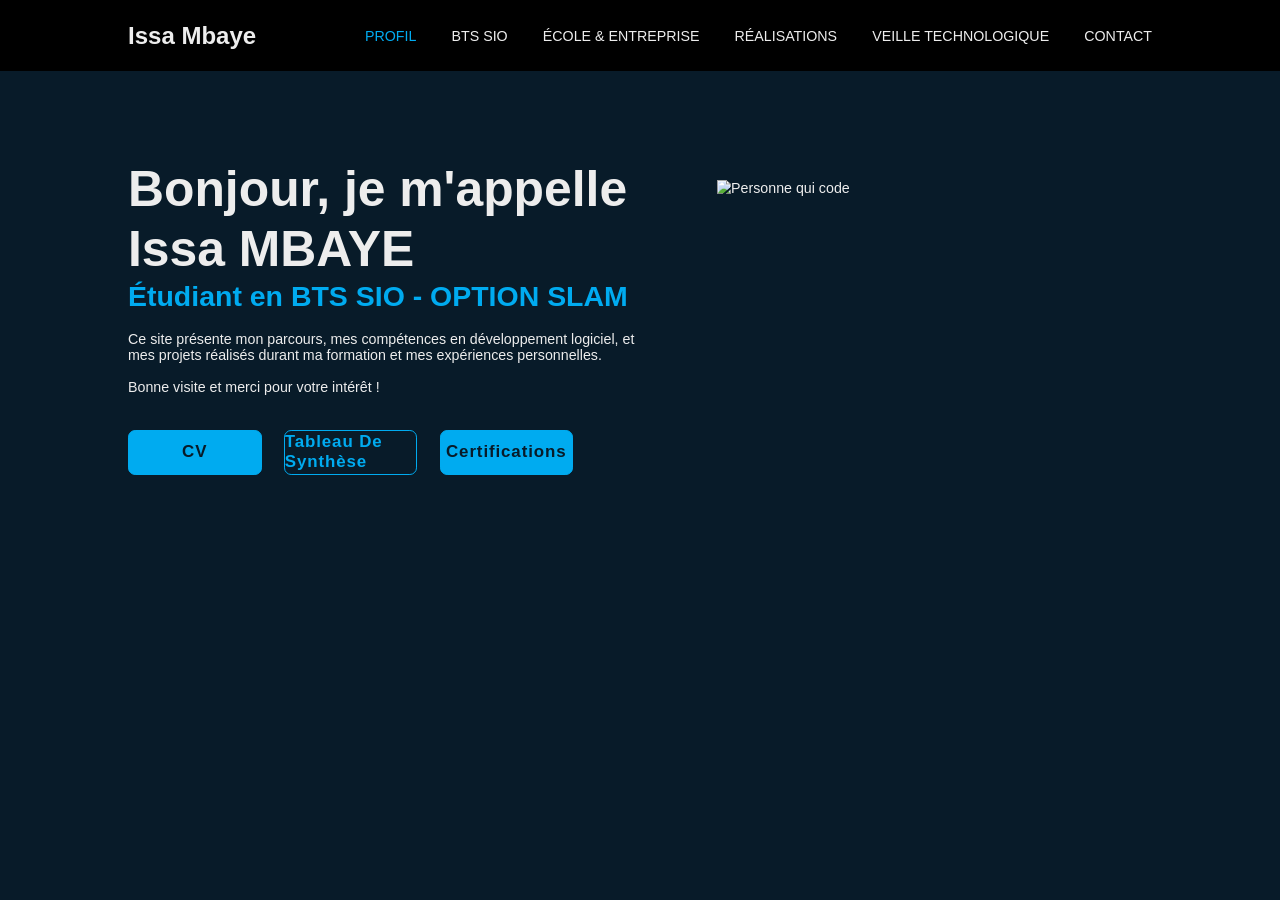
==== index.html @ ea55a981 "Add files via upload" ====
<!DOCTYPE html>
<html lang="fr">
<head>
    <meta charset="UTF-8">
    <meta name="viewport" content="width=device-width, initial-scale=1.0">
    <link rel="stylesheet" href="style.css">
    <title>Portfolio</title>
</head>
<body>
    
    <header class="header">
        <a href="#" class="logo">Issa Mbaye</a>

        <nav class="navbar">
            <span id="typing-text"></span>
            <a href="PROFIL.html" class="active">PROFIL</a>
            <a href="BTS SIO.html">BTS SIO</a>
            <a href="ECOLE_ENTREPRISE.html">ÉCOLE & ENTREPRISE</a>
            <a href="REALISATIONS.html">RÉALISATIONS</a>
            <a href="VEILLE TECHNOLOGIQUE.html">VEILLE TECHNOLOGIQUE</a>
            <a href="CONTACT.html">CONTACT</a>
        </nav>
    </header>

    <section class="PROFIL">
        <div class="PROFIL-content">
            <h1 class="text">Bonjour, je m'appelle Issa MBAYE</h1>
            <h3>Étudiant en BTS SIO - OPTION SLAM</h3>
            <p>Ce site présente mon parcours, mes compétences en développement logiciel, et mes projets réalisés durant ma formation et mes expériences personnelles.
                <br>
                <br>
                Bonne visite et merci pour votre intérêt !
            </p>

            <div class="btn-box">
                <a id="cvclick" href="cv.pdf" target="_blank">CV</a>
                <a href="#">Tableau De Synthèse</a>
                <a href="#">Certifications</a>
            </div>

            <img src="img/personnequicode.png" alt="Personne qui code" class="image-custom">
        </div>
    </section>

    <script src="script.js"></script>
</body>
</html>
---- style.css ----
/* CONTENEUR GLOBAL POUR CENTRER LE SITE */
.container {
    width: 100%;
    max-width: 1400px;
    margin: 0 auto;
    padding: 0 20px;
}

* {
    margin: 0;
    padding: 0;
    box-sizing: border-box;
    font-family: 'Poppins', sans-serif;
}

body {
    background: #081b29;
    color: #ededed;
}

.header {
    position: fixed;
    top: 0;
    left: 0;
    width: 100%;
    padding: 20px 10%;
    background: transparent;
    display: flex;
    justify-content: space-between;
    align-items: center;
    z-index: 100;
    background-color: black;
    height: 80px;
}

.logo {
    font-size: 27px;
    color: #ededed;
    text-decoration: none;
    font-weight: 600;
    transition: .3s;
}

@keyframes fadeIn {
    from { opacity: 0; }
    to { opacity: 1; }
}

.logo {
    opacity: 0;
    animation: fadeIn 1s ease-in-out forwards;
}

.navbar a {
    font-size: 16px;
    color: #ededed;
    margin-left: 35px;
    text-decoration: none;
}

.navbar a:hover,
.navbar a.active {
    color: #00abf0;
}

.PROFIL {
    height: 100vh;
    display: flex;
    align-items: center;
    padding: 0 10%;
}

.PROFIL-content {
    max-width: 600px;
}

.PROFIL-content h1 {
    font-size: 56px;
    font-weight: 700;
    line-height: 1.2;
}

.PROFIL-content h3 {
    font-size: 32px;
    color: #00abf0;
}

.PROFIL-content p {
    font-size: 16px;
    margin: 20px 0 40px;
}

.PROFIL-content .btn-box {
    display: flex;
    justify-content: space-between;
    width: 500px;
    height: 50px;
}

@keyframes fadeInUp {
    0% { opacity: 0; transform: translateY(30px); }
    100% { opacity: 1; transform: translateY(0); }
}

.PROFIL-content h1,
.PROFIL-content h3,
.PROFIL-content p,
.PROFIL-content .btn-box {
    opacity: 0;
    animation: fadeInUp 1.5s ease-out forwards;
}

.PROFIL-content h1 { animation-delay: 1s; }
.PROFIL-content h3 { animation-delay: 1.2s; }
.PROFIL-content p { animation-delay: 1.4s; }
.PROFIL-content .btn-box { animation-delay: 1.6s; }

/* BTN */
.btn-box a {
    position: relative;
    display: inline-flex;
    justify-content: center;
    align-items: center;
    width: 150px;
    height: 100%;
    background: #00abf0;
    border: 2px solid #00abf0;
    border-radius: 8px;
    font-size: 19px;
    color: #081b29;
    font-weight: 600;
    letter-spacing: 1px;
    text-decoration: none;
    z-index: 1;
    overflow: hidden;
    transition: .5s;
}

.btn-box a:hover { color: #00abf0; }

.btn-box a:nth-child(2) {
    background: transparent;
    color: #00abf0;
}

.btn-box a:nth-child(2):hover { color: #081b29; }

.btn-box a:nth-child(2)::before { background: #00abf0; }

.btn-box a::before {
    content: '';
    position: absolute;
    top: 0;
    left: 0;
    width: 0;
    height: 100%;
    background: #081b29;
    z-index: -1;
    transition: .5s;
}

.btn-box a:hover::before { width: 100%; }

/* IMAGE PROFIL */
.image-custom {
    position: absolute;
    top: 20%;
    left: 56%;
    transform: translate(-50%, -50%);
    width: 500px;
}

.image-custom:hover {
    opacity: .10;
}

.image-custom {
    opacity: 0;
    transform: translateX(150px);
    animation: arriveDroite 1.2s ease-out forwards;
}

@keyframes arriveDroite {
    0% { transform: translateX(100px); opacity: 0; }
    100% { transform: translateX(0); opacity: 1; }
}

/* BTS */
.title-bts {
    margin-top: 150px;
    padding-left: 50px;
    color: #00abf0;
}

.description {
    margin-top: 35px;
    padding-left: 50px;
    text-align: left;
    line-height: 1.8;
    max-width: 1450px;
}

.bts-specialité {
    margin-top: 80px;
    padding-left: 50px;
    color: #00abf0;
}

.option-slam {
    margin-top: 80px;
    padding-left: 280px;
}

.slam {
    margin-top: 30px;
    width: 600px;
    padding-left: 200px;
    line-height: 1.8;
}

.option-sisr {
    margin-top: -940px;
    padding-left: 1080px;
}

.sisr {
    margin-left: 850px;
    margin-top: 40px;
    width: 400px;
    line-height: 1.8;
}

.metier-slam {
    margin-top: 100px;
    padding-left: 100px;
}

.slam-list {
    margin-top: 50px;
    padding-left: 150px;
    margin-bottom: 150px;
    line-height: 1.8;
}

.metier-sisr {
    margin-top: 106px;
    padding-left: 895px;
}

.sisr-list {
    margin-top: 50px;
    padding-left: 960px;
    line-height: 1.8;
}

/* ============================================================
   ÉCOLE & ENTREPRISE — STYLES AMÉLIORÉS
   ============================================================ */

/* ── Typographie ── */
@import url('https://fonts.googleapis.com/css2?family=Syne:wght@400;600;700;800&family=DM+Sans:ital,opsz,wght@0,9..40,300;0,9..40,400;0,9..40,500;1,9..40,300&display=swap');

/* ── Section commune ── */
.section {
    padding: 0 60px;
}

/* ── Bannière ENTREPRISE ── */
.entreprise-banner {
    margin-top: 110px;
    padding: 0 60px;
    display: flex;
    align-items: center;
    gap: 18px;
}

/* ── Bannière ÉCOLE ── */
.ecole-banner {
    padding: 0 60px;
    display: flex;
    align-items: center;
    gap: 18px;
}

/* Badge partagé */
.badge {
    font-family: 'Syne', sans-serif;
    font-size: 11px;
    letter-spacing: 4px;
    font-weight: 700;
    text-transform: uppercase;
    color: #00abf0;
    border: 1px solid rgba(0,171,240,0.4);
    padding: 6px 16px;
    border-radius: 20px;
    background: rgba(0,171,240,0.06);
    white-space: nowrap;
}

/* Ligne de bannière partagée */
.banner-line {
    flex: 1;
    height: 1px;
    background: linear-gradient(to right, rgba(0,171,240,0.4), transparent);
}

/* ── Titre ENTREPRISE ── */
.title-entreprise {
    margin-top: 28px;
    padding-left: 60px;
    font-family: 'Syne', sans-serif;
    font-size: 48px;
    font-weight: 800;
    letter-spacing: 2px;
    color: #ffffff;
}

/* ── Description ENTREPRISE ── */
.entreprise-description {
    margin-top: 32px;
    padding: 0 60px;
    font-family: 'DM Sans', sans-serif;
    font-size: 15.5px;
    font-weight: 300;
    line-height: 1.9;
    color: rgba(237,237,237,0.82);
    max-width: 820px;
}

/* ── Grille de missions ── */
.missions-grid {
    display: grid;
    grid-template-columns: repeat(3, 1fr);
    gap: 20px;
    margin-top: 40px;
    padding: 0 60px;
    list-style: none;
}

.mission-card {
    background: linear-gradient(145deg, rgba(0,171,240,0.05) 0%, rgba(8,27,41,0.8) 100%);
    border: 1px solid rgba(0,171,240,0.15);
    border-radius: 16px;
    padding: 24px 22px;
    transition: transform 0.3s ease, border-color 0.3s ease, box-shadow 0.3s ease;
    position: relative;
    overflow: hidden;
}

.mission-card::before {
    content: '';
    position: absolute;
    top: 0; left: 0;
    width: 3px; height: 100%;
    background: linear-gradient(to bottom, #00abf0, transparent);
    border-radius: 16px 0 0 16px;
    opacity: 0;
    transition: opacity 0.3s;
}

.mission-card:hover {
    transform: translateY(-4px);
    border-color: rgba(0,171,240,0.4);
    box-shadow: 0 12px 32px rgba(0,171,240,0.1);
}

.mission-card:hover::before {
    opacity: 1;
}

.mission-icon {
    font-size: 22px;
    margin-bottom: 12px;
    display: block;
}

.mission-title {
    font-family: 'Syne', sans-serif;
    font-size: 13px;
    font-weight: 700;
    color: #00abf0;
    letter-spacing: 1px;
    text-transform: uppercase;
    margin-bottom: 8px;
}

.mission-desc {
    font-family: 'DM Sans', sans-serif;
    font-size: 14px;
    font-weight: 300;
    color: rgba(237,237,237,0.75);
    line-height: 1.7;
}

/* ── Séparateur ── */
.section-divider {
    display: flex;
    align-items: center;
    gap: 20px;
    padding: 80px 60px 60px 60px;
}

.divider-line {
    flex: 1;
    height: 1px;
    background: linear-gradient(to right, transparent, rgba(0,171,240,0.3), transparent);
}

.divider-line--reverse {
    background: linear-gradient(to left, transparent, rgba(0,171,240,0.3), transparent);
}

.divider-dot {
    width: 6px; height: 6px;
    background: #00abf0;
    border-radius: 50%;
    box-shadow: 0 0 8px #00abf0;
    flex-shrink: 0;
}

/* ── Titre ÉCOLE ── */
.ecole-title {
    margin-top: 28px;
    padding-left: 60px;
    font-family: 'Syne', sans-serif;
    font-size: 48px;
    font-weight: 800;
    letter-spacing: 2px;
    color: #ffffff;
}

/* ── Grille écoles ── */
.schools-grid {
    display: grid;
    grid-template-columns: 1fr 1fr;
    gap: 28px;
    margin-top: 50px;
    padding: 0 60px;
}

.school-card {
    background: linear-gradient(160deg, rgba(13,37,56,0.9) 0%, rgba(8,27,41,0.95) 100%);
    border: 1px solid rgba(0,171,240,0.15);
    border-radius: 20px;
    padding: 36px 32px;
    transition: transform 0.3s ease, border-color 0.3s ease, box-shadow 0.3s ease;
    position: relative;
    overflow: hidden;
}

.school-card::after {
    content: '';
    position: absolute;
    bottom: -60px; right: -60px;
    width: 180px; height: 180px;
    border-radius: 50%;
    background: radial-gradient(circle, rgba(0,171,240,0.08) 0%, transparent 70%);
    pointer-events: none;
}

.school-card:hover {
    transform: translateY(-6px);
    border-color: rgba(0,171,240,0.35);
    box-shadow: 0 20px 50px rgba(0,0,0,0.4), 0 0 0 1px rgba(0,171,240,0.1);
}

.school-card-header {
    display: flex;
    align-items: center;
    justify-content: space-between;
    margin-bottom: 24px;
    padding-bottom: 20px;
    border-bottom: 1px solid rgba(0,171,240,0.1);
}

.school-name {
    font-family: 'Syne', sans-serif;
    font-size: 22px;
    font-weight: 800;
    color: #ffffff;
}

.school-logo-container {
    display: flex;
    align-items: center;
    justify-content: center;
    width: 80px; height: 50px;
    background: rgba(255,255,255,0.05);
    border-radius: 10px;
    border: 1px solid rgba(255,255,255,0.1);
    overflow: hidden;
}

.school-logo-container img {
    max-width: 64px;
    max-height: 40px;
    object-fit: contain;
    filter: brightness(1.1);
}

.school-tags {
    display: flex;
    flex-wrap: wrap;
    gap: 8px;
    margin-top: 20px;
    margin-bottom: 20px;
}

.school-tag {
    font-family: 'DM Sans', sans-serif;
    font-size: 11px;
    font-weight: 500;
    color: rgba(0,171,240,0.9);
    background: rgba(0,171,240,0.08);
    border: 1px solid rgba(0,171,240,0.2);
    padding: 4px 12px;
    border-radius: 20px;
    letter-spacing: 0.3px;
}

.school-text {
    font-family: 'DM Sans', sans-serif;
    font-size: 14.5px;
    font-weight: 300;
    line-height: 1.85;
    color: rgba(237,237,237,0.75);
}

.school-card-footer {
    margin-top: 28px;
}

.school-link {
    display: inline-flex;
    align-items: center;
    gap: 8px;
    font-family: 'Syne', sans-serif;
    font-size: 13px;
    font-weight: 600;
    color: #00abf0;
    text-decoration: none;
    letter-spacing: 0.5px;
    border: 1px solid rgba(0,171,240,0.3);
    padding: 10px 20px;
    border-radius: 8px;
    background: rgba(0,171,240,0.06);
    transition: background 0.2s, transform 0.2s, border-color 0.2s;
}

.school-link:hover {
    background: rgba(0,171,240,0.15);
    transform: translateX(4px);
    border-color: rgba(0,171,240,0.6);
}

.school-link svg {
    width: 14px; height: 14px;
    transition: transform 0.2s;
}

.school-link:hover svg {
    transform: translateX(3px);
}

/* ── Padding bas ── */
.section:last-child {
    padding-bottom: 100px;
}

/* ── Animations d'entrée ── */
@keyframes fadeSlideUp {
    from { opacity: 0; transform: translateY(24px); }
    to   { opacity: 1; transform: translateY(0); }
}

.entreprise-banner,
.title-entreprise,
.entreprise-description,
.missions-grid,
.section-divider,
.ecole-banner,
.ecole-title,
.schools-grid {
    animation: fadeSlideUp 0.7s ease both;
}

.entreprise-banner      { animation-delay: 0.05s; }
.title-entreprise       { animation-delay: 0.1s; }
.entreprise-description { animation-delay: 0.15s; }
.missions-grid          { animation-delay: 0.2s; }
.section-divider        { animation-delay: 0.25s; }
.ecole-banner           { animation-delay: 0.3s; }
.ecole-title            { animation-delay: 0.35s; }
.schools-grid           { animation-delay: 0.4s; }

/* ============================================================
   FIN ÉCOLE & ENTREPRISE
   ============================================================ */

.realisation {
    margin-top: 140px;
    margin-left: 0px;
    color: #00abf0;
}

.techo-utilisé {
    margin-left: 340px;
    padding-top: 20px;
}

.realisation1 {
    padding-bottom: 60px;
}

/* FLIP CARDS */
.flip-card {
    background: transparent;
    width: 600px;
    height: 350px;
    perspective: 1000px;
    margin-top: 30px;
}

.flip-card-inner {
    position: relative;
    width: 100%;
    height: 100%;
    transform-style: preserve-3d;
    transition: transform 0.8s;
}

.flip-card:hover .flip-card-inner {
    transform: rotateY(180deg);
}

.flip-card-front,
.flip-card-back {
    position: absolute;
    width: 100%;
    height: 100%;
    backface-visibility: hidden;
    border-radius: 10px;
    overflow: hidden;
}

.flip-card-front img {
    width: 100%;
    height: 100%;
    object-fit: cover;
}

.flip-card-back {
    background: #00abf0;
    color: #081b29;
    transform: rotateY(180deg);
    display: flex;
    justify-content: center;
    align-items: center;
    padding: 20px;
    font-size: 18px;
    text-align: center;
}

.flip-card {
    width: 520px;
    height: 300px;
}

.flip-slam {
    margin-left: 100px;
}

.flip-sisr {
    margin-left: 890px;
}

.flip-chat {
    margin-left: 300px;
}

.flip-js {
    margin-left: 1050px;
    margin-top: -290px;
}

.flip-figma {
    margin-left: 300px;
    margin-top: 100px;
}

.flip-TP {
    margin-left: 1050px;
    margin-top: -290px;
}

.flip-ani {
    margin-left: 670px;
    padding-bottom: -990px;
}

.veille {
    margin-top: 140px;
    margin-left: 0px;
    color: #00abf0;
}

.title-veille {
    margin-top: 150px;
    padding-left: 50px;
    color: #00abf0;
}

.titl-veille {
    margin-top: 150px;
    padding-left: 50px;
}

.tit-veille {
    margin-top: 90px;
    padding-left: 50px;
    color: #00abf0;
}

.liste-voiture {
    margin-top: 30px;
    padding-left: 90px;
    text-align: left;
    line-height: 1.8;
    max-width: 1450px;
}

.voiture {
    margin-top: 50px;
    margin-left: 50px;
    width: 950px;
}

.envi {
    margin-top: 50px;
    margin-left: 50px;
    width: 600px;
}

.future-2 {
    margin-top: 50px;
    margin-left: 50px;
    width: 800px;
}


/* ======================= */
/*      SECTION CONTACT    */
/* ======================= */

.contact-section {
    width: 100%;
    padding: 80px 0;
    background: #081b29;
    color: white;
    text-align: center;
}

.contact-title {
    font-size: 45px;
    font-weight: 50px;
    color: #00abf0;
    margin-bottom: 10px;
}

.contact-subtitle {
    font-size: 18px;
    opacity: 0.85;
    margin-bottom: 50px;
}

.contact-container {
    display: flex;
    justify-content: center;
    gap: 50px;
    flex-wrap: wrap;
}

.card {
    background: white;
    color: black;
    padding: 25px 30px;
    border-radius: 12px;
    width: 420px;
    box-shadow: 0 4px 15px rgba(0,0,0,0.3);
    text-align: left;
}

.linkedin-box {
    margin-top: 25px;
}

.linkedin-link {
    display: flex;
    align-items: center;
    gap: 10px;
    text-decoration: none;
    font-weight: bold;
    color: #0a66c2;
}

.linkedin-link:hover {
    text-decoration: underline;
}

.linkedin-icon {
    width: 32px;
}

.contact-form label {
    font-weight: bold;
    display: block;
    margin-top: 10px;
}

.contact-form input,
.contact-form textarea {
    width: 100%;
    padding: 10px;
    margin-top: 5px;
    border: 1px solid #ccc;
    border-radius: 6px;
}

.btn-submit {
    width: 100%;
    padding: 12px;
    margin-top: 15px;
    border: none;
    border-radius: 6px;
    background: #00abf0;
    color: white;
    font-size: 17px;
    font-weight: 600;
    cursor: pointer;
    transition: 0.3s;
}

.btn-submit:hover {
    background: #0184bb;
}

.confirmation-message {
    display: none;
    margin-top: 15px;
    color: green;
    font-weight: 600;
    text-align: center;
}

.bts-wrapper {
    display: flex;
    justify-content: center;
    align-items: flex-start;
    gap: 150px;
    margin-top: 120px;
    width: 100%;
}

.bts-col {
    width: 520px;
    text-align: center;
}

.option-slam,
.option-sisr,
.slam,
.sisr,
.slam-list,
.sisr-list,
.metier-slam,
.metier-sisr,
.flip-slam,
.flip-sisr {
    margin: 0;
    padding: 0;
}

.option-slam,
.option-sisr {
    margin-bottom: 20px;
}

.flip-slam,
.flip-sisr {
    margin: 0 auto 30px auto;
}

.slam-list,
.sisr-list {
    text-align: left;
    margin-top: 40px;
    margin-left: 20px;
    line-height: 1.8;
}

.realisation1 {
    display: flex;
    flex-wrap: wrap;
    justify-content: center;
    align-items: center;
    gap: 90px;
    width: 100%;
    margin-top: 100px;
}

.flip-chat,
.flip-js,
.flip-figma,
.flip-TP,
.flip-ani {
    margin-left: 0 !important;
    margin-top: 0 !important;
}

.realisation1 {
    display: grid;
    grid-template-columns: repeat(auto-fit, minmax(450px, 1fr));
    justify-items: center;
    align-items: start;
    gap: 90px;
    width: 100%;
    margin: 0 auto;
}

/* =============================================================
   ZOOM PROPORTIONNEL
   ============================================================= */
@media screen and (max-width: 1439px) { html { zoom: 0.89; } }
@media screen and (max-width: 1279px) { html { zoom: 0.71; } }
@media screen and (max-width: 1023px) { html { zoom: 0.62; } }
@media screen and (max-width: 899px)  { html { zoom: 0.53; } }
@media screen and (max-width: 767px)  { html { zoom: 0.42; } }
@media screen and (max-width: 599px)  { html { zoom: 0.33; } }
@media screen and (max-width: 479px)  { html { zoom: 0.26; } }
@media screen and (min-width: 1600px) { html { zoom: 1.11; } }
@media screen and (min-width: 1920px) { html { zoom: 1.33; } }
@media screen and (min-width: 2560px) { html { zoom: 1.78; } }
@media screen and (min-width: 3840px) { html { zoom: 2.67; } }

/* =============================================================
   PROFIL — alignement + no scroll
   ============================================================= */
.PROFIL {
    align-items: flex-start;
    padding-top: 20vh;
    box-sizing: border-box;
    overflow: hidden;
}

body:has(.PROFIL) {
    overflow: hidden;
    height: 100vh;
}

/* =============================================================
   RÉALISATIONS — 2 colonnes + titre centré
   ============================================================= */
.realisation1 {
    display: grid !important;
    grid-template-columns: repeat(2, 1fr) !important;
    gap: 60px !important;
    justify-items: center !important;
    align-items: start !important;
    width: 90% !important;
    max-width: 1400px !important;
    margin: 80px auto !important;
    padding: 0 !important;
}

.flip-card {
    width: 100% !important;
    max-width: 600px !important;
    height: 350px !important;
}

.realisation1 .flip-card:last-child:nth-child(odd) {
    grid-column: 1 / -1;
    justify-self: center;
    width: 600px;
}

/* Pas de scroll horizontal */
html, body {
    overflow-x: hidden !important;
    max-width: 100% !important;
}

/* Titre RÉALISATIONS */
section.realisation1:first-of-type {
    display: block !important;
    width: 100% !important;
    margin: 0 !important;
    padding: 0 !important;
}

/* =============================================================
   MODERNISATION VISUELLE — PAGE CONTACT UNIQUEMENT
   Seuls les éléments du formulaire et des cartes sont modifiés.
   Le titre Contact n'est pas touché.
   ============================================================= */

/* Cartes fond sombre dans les couleurs du site */
.card {
    background: linear-gradient(145deg, #0d2538, #0a1e30) !important;
    color: #ededed !important;
    border: 1px solid rgba(0, 171, 240, 0.2) !important;
    border-radius: 20px !important;
    box-shadow: 0 8px 32px rgba(0,0,0,0.4), inset 0 1px 0 rgba(255,255,255,0.05) !important;
    padding: 36px !important;
    transition: transform 0.3s ease, box-shadow 0.3s ease !important;
}

.card:hover {
    transform: translateY(-4px) !important;
    box-shadow: 0 16px 48px rgba(0, 171, 240, 0.2) !important;
}

/* Titre intérieur carte formulaire */
.card h2, .card h3 {
    font-size: 20px !important;
    font-weight: 700 !important;
    color: #ffffff !important;
    margin-bottom: 24px !important;
    padding-bottom: 12px !important;
    border-bottom: 1px solid rgba(0, 171, 240, 0.3) !important;
}

/* Tout le texte dans les cartes en blanc */
.card,
.card p,
.card strong,
.card b,
.card span {
    color: #ededed !important;
}

/* Carte gauche : espacement entre les infos */
.card:first-of-type {
    display: flex !important;
    flex-direction: column !important;
    gap: 8px !important;
    line-height: 1.9 !important;
}

/* Labels NOM EMAIL MESSAGE */
.contact-form label {
    color: #00abf0 !important;
    font-size: 12px !important;
    font-weight: 600 !important;
    text-transform: uppercase !important;
    letter-spacing: 0.8px !important;
    margin-top: 18px !important;
    margin-bottom: 6px !important;
}

/* Champs input / textarea */
.contact-form input,
.contact-form textarea {
    background: rgba(255,255,255,0.05) !important;
    border: 1.5px solid rgba(0, 171, 240, 0.25) !important;
    border-radius: 10px !important;
    color: #ededed !important;
    font-size: 14px !important;
    padding: 12px 16px !important;
    outline: none !important;
    transition: border-color 0.25s, box-shadow 0.25s, background 0.25s !important;
}

.contact-form input:focus,
.contact-form textarea:focus {
    border-color: #00abf0 !important;
    background: rgba(0, 171, 240, 0.08) !important;
    box-shadow: 0 0 0 4px rgba(0, 171, 240, 0.12) !important;
}

.contact-form textarea {
    min-height: 120px !important;
    resize: vertical !important;
}

/* Bouton Envoyer */
.btn-submit {
    background: linear-gradient(135deg, #00abf0, #0184bb) !important;
    border: none !important;
    border-radius: 10px !important;
    color: white !important;
    font-weight: 700 !important;
    font-size: 15px !important;
    letter-spacing: 0.5px !important;
    padding: 14px !important;
    margin-top: 20px !important;
    cursor: pointer !important;
    box-shadow: 0 4px 20px rgba(0, 171, 240, 0.35) !important;
    transition: transform 0.2s, box-shadow 0.2s !important;
}

.btn-submit:hover {
    transform: translateY(-2px) !important;
    box-shadow: 0 8px 28px rgba(0, 171, 240, 0.5) !important;
}

/* Lien LinkedIn */
.linkedin-link {
    color: #00abf0 !important;
    background: rgba(0, 171, 240, 0.1) !important;
    padding: 10px 18px !important;
    border-radius: 10px !important;
    border: 1px solid rgba(0, 171, 240, 0.3) !important;
    display: inline-flex !important;
    align-items: center !important;
    gap: 10px !important;
    font-weight: 600 !important;
    text-decoration: none !important;
    transition: background 0.2s, transform 0.2s !important;
    margin-top: 16px !important;
}

.linkedin-link:hover {
    background: rgba(0, 171, 240, 0.2) !important;
    transform: translateX(4px) !important;
    text-decoration: none !important;
}

/* ============================================================
   BTS SIO — STYLES AMÉLIORÉS
   ============================================================ */

/* ── Conteneur page ── */
.bts-page {
    padding-bottom: 100px;
}

/* ── Bannière BTS ── */
.bts-banner {
    margin-top: 110px;
    padding: 0 60px;
    display: flex;
    align-items: center;
    gap: 18px;
}

/* ── Titre principal ── */
.bts-main-title {
    margin-top: 28px;
    padding-left: 60px;
    font-family: 'Syne', sans-serif;
    font-size: 48px;
    font-weight: 800;
    letter-spacing: 2px;
    color: #ffffff;
}

/* ── Description ── */
.bts-description {
    margin-top: 32px;
    padding: 0 60px;
    font-family: 'DM Sans', sans-serif;
    font-size: 15.5px;
    font-weight: 300;
    line-height: 1.9;
    color: rgba(237,237,237,0.82);
    max-width: 100%;
    width: 100%;
}

.bts-description strong {
    color: #00abf0;
    font-weight: 600;
}

/* ── Séparateur BTS ── */
.bts-divider {
    padding: 60px 60px 0 60px;
}

/* ── Bannière spécialités ── */
.specialites-banner {
    margin-top: 50px;
    padding: 0 60px;
    display: flex;
    align-items: center;
    gap: 18px;
}

/* ── Sous-titre spécialités ── */
.specialites-title {
    margin-top: 28px;
    padding-left: 60px;
    font-family: 'Syne', sans-serif;
    font-size: 22px;
    font-weight: 700;
    color: rgba(237,237,237,0.85);
    letter-spacing: 0.5px;
}

/* ── Grille SLAM / SISR ── */
.bts-grid {
    display: grid;
    grid-template-columns: 1fr 1fr;
    gap: 28px;
    margin-top: 40px;
    padding: 0 60px;
}

/* ── Card option ── */
.bts-option-card {
    background: linear-gradient(160deg, rgba(13,37,56,0.9) 0%, rgba(8,27,41,0.95) 100%);
    border: 1px solid rgba(0,171,240,0.15);
    border-radius: 20px;
    padding: 32px 28px;
    transition: transform 0.3s ease, border-color 0.3s ease, box-shadow 0.3s ease;
    position: relative;
    overflow: hidden;
}

.bts-option-card::after {
    content: '';
    position: absolute;
    bottom: -60px; right: -60px;
    width: 180px; height: 180px;
    border-radius: 50%;
    background: radial-gradient(circle, rgba(0,171,240,0.07) 0%, transparent 70%);
    pointer-events: none;
}

.bts-option-card:hover {
    transform: translateY(-6px);
    border-color: rgba(0,171,240,0.35);
    box-shadow: 0 20px 50px rgba(0,0,0,0.4), 0 0 0 1px rgba(0,171,240,0.1);
}

/* ── Header de la card ── */
.bts-option-header {
    display: flex;
    align-items: flex-start;
    gap: 18px;
    margin-bottom: 24px;
    padding-bottom: 20px;
    border-bottom: 1px solid rgba(0,171,240,0.1);
}

.bts-option-icon {
    width: 52px; height: 52px;
    border-radius: 14px;
    display: flex;
    align-items: center;
    justify-content: center;
    flex-shrink: 0;
}

.bts-option-icon svg {
    width: 26px; height: 26px;
}

.slam-icon {
    background: rgba(0,171,240,0.12);
    border: 1px solid rgba(0,171,240,0.25);
    color: #00abf0;
}

.sisr-icon {
    background: rgba(0,171,240,0.12);
    border: 1px solid rgba(0,171,240,0.25);
    color: #00abf0;
}

.bts-option-label {
    font-family: 'DM Sans', sans-serif;
    font-size: 11px;
    font-weight: 500;
    color: rgba(0,171,240,0.7);
    letter-spacing: 2px;
    text-transform: uppercase;
    margin-bottom: 2px;
}

.bts-option-name {
    font-family: 'Syne', sans-serif;
    font-size: 26px;
    font-weight: 800;
    color: #ffffff;
    line-height: 1;
    margin-bottom: 6px;
}

.bts-option-fullname {
    font-family: 'DM Sans', sans-serif;
    font-size: 12px;
    font-weight: 300;
    color: rgba(237,237,237,0.5);
    line-height: 1.4;
}

/* ── Flip card dans la page BTS ── */
.flip-bts {
    width: 100% !important;
    max-width: 100% !important;
    height: 220px !important;
    margin: 0 0 24px 0 !important;
    border-radius: 12px;
    overflow: hidden;
}

.flip-bts .flip-card-front img {
    border-radius: 12px;
}

.flip-bts .flip-card-back {
    background: linear-gradient(135deg, #00abf0, #0184bb);
    color: #fff;
    font-family: 'DM Sans', sans-serif;
    font-size: 15px;
    font-weight: 300;
    line-height: 1.7;
    border-radius: 12px;
}

/* ── Corps de la card (débouchés) ── */
.bts-option-body {
    margin-top: 4px;
}

.debouches-label {
    font-family: 'Syne', sans-serif;
    font-size: 12px;
    font-weight: 700;
    color: #00abf0;
    letter-spacing: 2px;
    text-transform: uppercase;
    display: flex;
    align-items: center;
    gap: 8px;
    margin-bottom: 14px;
}

.debouches-list {
    list-style: none;
    padding: 0;
    margin: 0;
    display: flex;
    flex-direction: column;
    gap: 10px;
}

.debouches-list li {
    font-family: 'DM Sans', sans-serif;
    font-size: 14px;
    font-weight: 300;
    color: rgba(237,237,237,0.75);
    line-height: 1.5;
    padding-left: 18px;
    position: relative;
}

.debouches-list li::before {
    content: '';
    position: absolute;
    left: 0; top: 50%;
    transform: translateY(-50%);
    width: 5px; height: 5px;
    background: #00abf0;
    border-radius: 50%;
    opacity: 0.7;
}

/* ── Animations d'entrée ── */
.bts-banner,
.bts-main-title,
.bts-description,
.bts-divider,
.specialites-banner,
.specialites-title,
.bts-grid {
    animation: fadeSlideUp 0.7s ease both;
}

.bts-banner        { animation-delay: 0.05s; }
.bts-main-title    { animation-delay: 0.1s; }
.bts-description   { animation-delay: 0.15s; }
.bts-divider       { animation-delay: 0.2s; }
.specialites-banner{ animation-delay: 0.25s; }
.specialites-title { animation-delay: 0.3s; }
.bts-grid          { animation-delay: 0.35s; }

/* ============================================================
   FIN BTS SIO
   ============================================================ */

/* ============================================================
   RÉALISATIONS — STYLES AMÉLIORÉS
   ============================================================ */

/* ── Conteneur page ── */
.real-page {
    padding-bottom: 100px;
}

/* ── Bannière ── */
.real-banner {
    margin-top: 110px;
    padding: 0 60px;
    display: flex;
    align-items: center;
    gap: 18px;
}

/* ── Titre principal ── */
.real-main-title {
    margin-top: 28px;
    padding-left: 60px;
    font-family: "Syne", sans-serif;
    font-size: 48px;
    font-weight: 800;
    letter-spacing: 2px;
    color: #ffffff;
}

/* ── Séparateur ── */
.real-divider {
    padding: 40px 60px 0 60px;
}

/* ── Grille projets ── */
.real-grid {
    display: grid;
    grid-template-columns: repeat(2, 1fr);
    gap: 28px;
    margin-top: 50px;
    padding: 0 60px;
}

/* Dernier projet centré si impair */
.real-card--featured {
    grid-column: 1 / -1;
    max-width: 700px;
    margin: 0 auto;
    width: 100%;
}

/* ── Card projet ── */
.real-card {
    background: linear-gradient(160deg, rgba(13,37,56,0.9) 0%, rgba(8,27,41,0.95) 100%);
    border: 1px solid rgba(0,171,240,0.15);
    border-radius: 20px;
    overflow: hidden;
    transition: transform 0.3s ease, border-color 0.3s ease, box-shadow 0.3s ease;
    position: relative;
}

.real-card::after {
    content: "";
    position: absolute;
    bottom: -60px; right: -60px;
    width: 180px; height: 180px;
    border-radius: 50%;
    background: radial-gradient(circle, rgba(0,171,240,0.07) 0%, transparent 70%);
    pointer-events: none;
}

.real-card:hover {
    transform: translateY(-6px);
    border-color: rgba(0,171,240,0.35);
    box-shadow: 0 20px 50px rgba(0,0,0,0.4), 0 0 0 1px rgba(0,171,240,0.1);
}

/* ── Image / flip ── */
.real-card-img {
    width: 100%;
    height: 240px;
    overflow: hidden;
}

.real-card-img .flip-card {
    width: 100% !important;
    max-width: 100% !important;
    height: 240px !important;
    margin: 0 !important;
    border-radius: 0 !important;
}

.real-card-img .flip-card-front img {
    border-radius: 0;
    width: 100%;
    height: 240px;
    object-fit: cover;
}

.real-card-img .flip-card-back {
    background: linear-gradient(135deg, #00abf0, #0184bb);
    color: #fff;
    font-family: "DM Sans", sans-serif;
    font-size: 14px;
    font-weight: 300;
    line-height: 1.7;
    border-radius: 0;
    padding: 24px 28px;
    text-align: left;
    align-items: flex-start;
}

/* ── Corps de la card ── */
.real-card-body {
    padding: 20px 24px 24px 24px;
    display: flex;
    align-items: center;
    gap: 16px;
    border-top: 1px solid rgba(0,171,240,0.1);
}

.real-card-number {
    font-family: "Syne", sans-serif;
    font-size: 28px;
    font-weight: 800;
    color: rgba(0,171,240,0.2);
    line-height: 1;
    flex-shrink: 0;
    min-width: 36px;
}

.real-card-name {
    font-family: "Syne", sans-serif;
    font-size: 17px;
    font-weight: 700;
    color: #ffffff;
    flex: 1;
}

.real-card-tags {
    display: flex;
    flex-wrap: wrap;
    gap: 6px;
    justify-content: flex-end;
}

.real-tag {
    font-family: "DM Sans", sans-serif;
    font-size: 11px;
    font-weight: 500;
    color: rgba(0,171,240,0.9);
    background: rgba(0,171,240,0.08);
    border: 1px solid rgba(0,171,240,0.2);
    padding: 3px 10px;
    border-radius: 20px;
    letter-spacing: 0.3px;
}

.real-tag--perso {
    color: rgba(255,200,80,0.9);
    background: rgba(255,200,80,0.08);
    border-color: rgba(255,200,80,0.25);
}

/* ── Animations d'entrée ── */
.real-banner,
.real-main-title,
.real-divider,
.real-grid {
    animation: fadeSlideUp 0.7s ease both;
}

.real-banner     { animation-delay: 0.05s; }
.real-main-title { animation-delay: 0.1s; }
.real-divider    { animation-delay: 0.15s; }
.real-grid       { animation-delay: 0.2s; }

/* ============================================================
   FIN RÉALISATIONS
   ============================================================ */

/* ============================================================
   VEILLE TECHNOLOGIQUE — STYLES AMÉLIORÉS
   ============================================================ */

/* ── Conteneur page ── */
.veille-page {
    padding-bottom: 100px;
}

/* ── Bannière ── */
.veille-banner {
    margin-top: 110px;
    padding: 0 60px;
    display: flex;
    align-items: center;
    gap: 18px;
}

/* ── Titre principal ── */
.veille-main-title {
    margin-top: 28px;
    padding-left: 60px;
    font-family: "Syne", sans-serif;
    font-size: 48px;
    font-weight: 800;
    letter-spacing: 2px;
    color: #ffffff;
}

/* ── Card intro définition ── */
.veille-intro-card {
    margin-top: 40px;
    margin-left: 60px;
    margin-right: 60px;
    background: linear-gradient(145deg, rgba(0,171,240,0.07) 0%, rgba(8,27,41,0.85) 100%);
    border: 1px solid rgba(0,171,240,0.2);
    border-radius: 20px;
    padding: 32px 36px;
    display: flex;
    gap: 24px;
    align-items: flex-start;
}

.veille-intro-icon {
    font-size: 32px;
    flex-shrink: 0;
    margin-top: 4px;
}

.veille-intro-label {
    font-family: "Syne", sans-serif;
    font-size: 11px;
    font-weight: 700;
    color: rgba(0,171,240,0.7);
    letter-spacing: 3px;
    text-transform: uppercase;
    margin-bottom: 6px;
}

.veille-intro-title {
    font-family: "Syne", sans-serif;
    font-size: 20px;
    font-weight: 700;
    color: #ffffff;
    margin-bottom: 14px;
}

.veille-intro-text {
    font-family: "DM Sans", sans-serif;
    font-size: 15px;
    font-weight: 300;
    line-height: 1.85;
    color: rgba(237,237,237,0.8);
}

/* ── Séparateur ── */
.veille-divider {
    padding: 50px 60px 0 60px;
}

/* ── Bannière sujet ── */
.veille-subject-banner {
    margin-top: 40px;
    padding: 0 60px;
    display: flex;
    align-items: center;
    gap: 18px;
}

/* ── Titre de section ── */
.veille-section-title {
    margin-top: 24px;
    padding-left: 60px;
    font-family: "Syne", sans-serif;
    font-size: 28px;
    font-weight: 700;
    color: #ffffff;
    text-decoration: underline;
    text-underline-offset: 6px;
    text-decoration-color: rgba(0,171,240,0.4);
}

/* ── Texte courant ── */
.veille-text {
    font-family: "DM Sans", sans-serif;
    font-size: 15px;
    font-weight: 300;
    line-height: 1.9;
    color: rgba(237,237,237,0.8);
    margin: 0;
    padding: 0 60px;
}

/* ── Bloc contenu ── */
.veille-block {
    margin-top: 36px;
    margin-left: 60px;
    margin-right: 60px;
    background: linear-gradient(160deg, rgba(13,37,56,0.9) 0%, rgba(8,27,41,0.95) 100%);
    border: 1px solid rgba(0,171,240,0.15);
    border-radius: 20px;
    overflow: hidden;
    transition: border-color 0.3s ease, box-shadow 0.3s ease;
    position: relative;
}

.veille-block::before {
    content: "";
    position: absolute;
    top: 0; left: 0;
    width: 3px; height: 100%;
    background: linear-gradient(to bottom, #00abf0, transparent);
    border-radius: 20px 0 0 20px;
    opacity: 0;
    transition: opacity 0.3s;
}

.veille-block:hover {
    border-color: rgba(0,171,240,0.3);
    box-shadow: 0 12px 40px rgba(0,0,0,0.3), 0 0 0 1px rgba(0,171,240,0.08);
}

.veille-block:hover::before {
    opacity: 1;
}

/* ── Header du bloc ── */
.veille-block-header {
    display: flex;
    align-items: center;
    gap: 16px;
    padding: 22px 28px;
    border-bottom: 1px solid rgba(0,171,240,0.1);
}

.veille-block-num {
    font-family: "Syne", sans-serif;
    font-size: 26px;
    font-weight: 800;
    color: rgba(0,171,240,0.2);
    line-height: 1;
    flex-shrink: 0;
    min-width: 36px;
}

.veille-block-title {
    font-family: "Syne", sans-serif;
    font-size: 18px;
    font-weight: 700;
    color: #ffffff;
}

/* ── Corps du bloc ── */
.veille-block-body {
    padding: 24px 28px;
}

.veille-block-body .veille-text {
    padding: 0;
}

.veille-block-body--withimg {
    display: flex;
    flex-direction: column;
    gap: 20px;
}

.veille-block-text {
    width: 100%;
}

.veille-block-text .veille-text {
    padding: 0;
}

/* ── Image dans un bloc ── */
.veille-img {
    width: 100%;
    height: auto;
    max-height: 650px;
    border-radius: 12px;
    object-fit: contain;
    object-position: center;
    border: 1px solid rgba(0,171,240,0.15);
    display: block;
    background: rgba(0,0,0,0.2);
}

/* ── Listes ── */
.veille-list {
    margin-top: 16px;
    padding-left: 0;
    list-style: none;
    display: flex;
    flex-direction: column;
    gap: 10px;
}

.veille-list li {
    font-family: "DM Sans", sans-serif;
    font-size: 14.5px;
    font-weight: 300;
    color: rgba(237,237,237,0.78);
    line-height: 1.6;
    padding-left: 20px;
    position: relative;
}

.veille-list li::before {
    content: "";
    position: absolute;
    left: 0; top: 9px;
    width: 5px; height: 5px;
    background: #00abf0;
    border-radius: 50%;
    opacity: 0.7;
}

.veille-list--ol {
    counter-reset: ol-counter;
}

.veille-list--ol li {
    counter-increment: ol-counter;
    padding-left: 30px;
}

.veille-list--ol li::before {
    content: counter(ol-counter);
    background: transparent;
    color: #00abf0;
    font-family: "Syne", sans-serif;
    font-size: 12px;
    font-weight: 700;
    width: auto; height: auto;
    border-radius: 0;
    opacity: 1;
    top: 1px;
}

.veille-list strong {
    color: rgba(237,237,237,0.95);
    font-weight: 600;
}

/* ── Grille acteurs ── */
.veille-actors-grid {
    display: flex;
    flex-wrap: wrap;
    gap: 10px;
    margin-top: 20px;
}

.veille-actor {
    font-family: "DM Sans", sans-serif;
    font-size: 13px;
    font-weight: 500;
    color: rgba(237,237,237,0.85);
    background: rgba(0,171,240,0.08);
    border: 1px solid rgba(0,171,240,0.2);
    padding: 8px 16px;
    border-radius: 10px;
    transition: background 0.2s, border-color 0.2s;
}

.veille-actor:hover {
    background: rgba(0,171,240,0.15);
    border-color: rgba(0,171,240,0.4);
}

/* ── Conclusion ── */
.veille-conclusion {
    margin-top: 50px;
    margin-left: 60px;
    margin-right: 60px;
    background: linear-gradient(135deg, rgba(0,171,240,0.1) 0%, rgba(8,27,41,0.9) 100%);
    border: 1px solid rgba(0,171,240,0.3);
    border-radius: 20px;
    padding: 40px 36px;
    text-align: center;
}

.veille-conclusion-icon {
    font-size: 36px;
    margin-bottom: 16px;
}

.veille-conclusion-title {
    font-family: "Syne", sans-serif;
    font-size: 22px;
    font-weight: 800;
    color: #ffffff;
    margin-bottom: 18px;
}

.veille-conclusion-text {
    font-family: "DM Sans", sans-serif;
    font-size: 15.5px;
    font-weight: 300;
    line-height: 1.9;
    color: rgba(237,237,237,0.82);
    max-width: 780px;
    margin: 0 auto;
}

/* ── Animations d'entrée ── */
.veille-banner,
.veille-main-title,
.veille-intro-card,
.veille-divider,
.veille-subject-banner,
.veille-section-title,
.veille-text,
.veille-block,
.veille-conclusion {
    animation: fadeSlideUp 0.7s ease both;
}

.veille-banner          { animation-delay: 0.05s; }
.veille-main-title      { animation-delay: 0.1s; }
.veille-intro-card      { animation-delay: 0.15s; }
.veille-divider         { animation-delay: 0.2s; }
.veille-subject-banner  { animation-delay: 0.25s; }
.veille-section-title   { animation-delay: 0.28s; }
.veille-text            { animation-delay: 0.3s; }
.veille-block           { animation-delay: 0.35s; }
.veille-conclusion      { animation-delay: 0.4s; }

/* ============================================================
   FIN VEILLE TECHNOLOGIQUE
   ============================================================ */
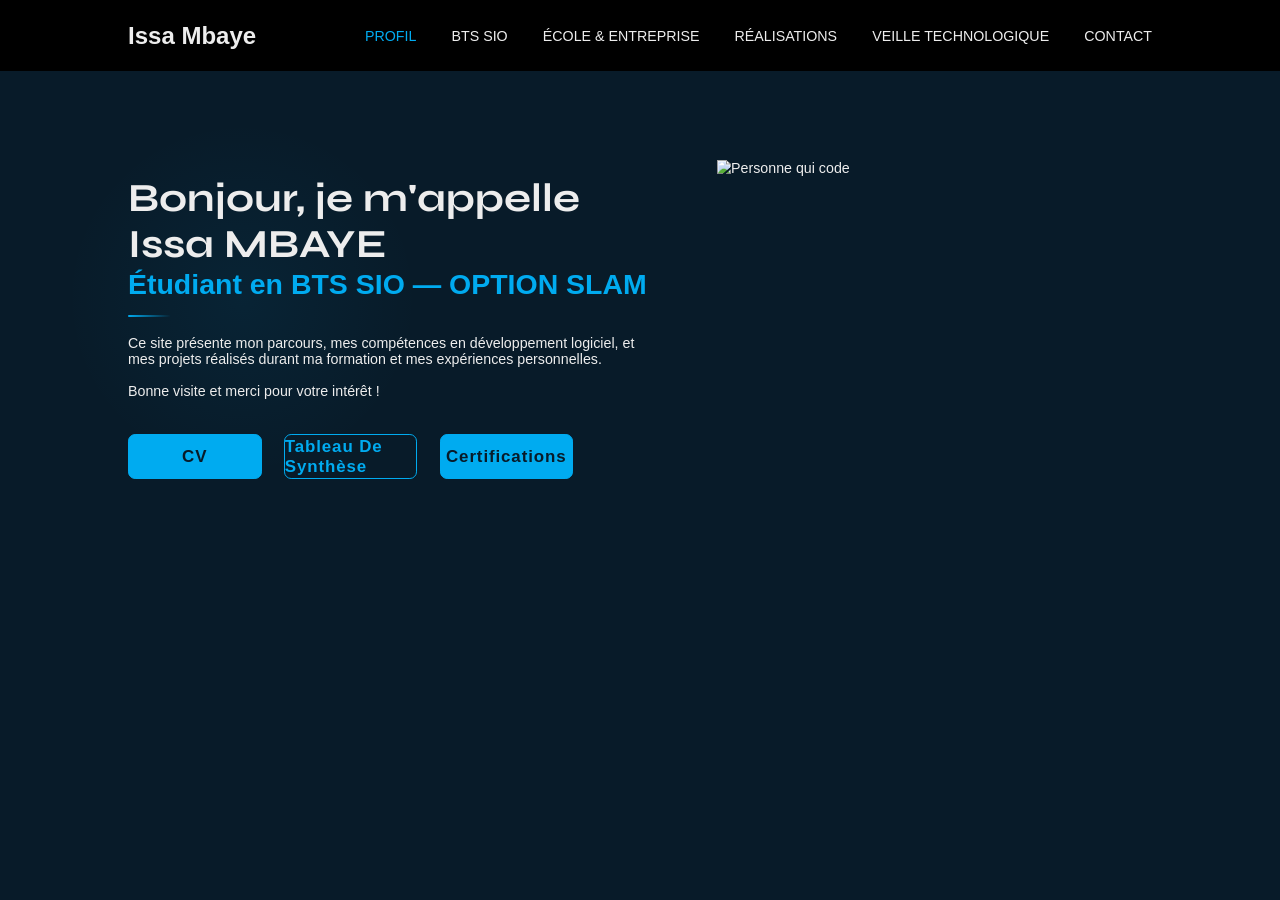
==== commit cfbe8c2d: "Add files via upload" ====
--- a/index.html
+++ b/index.html
@@ -4,10 +4,11 @@
     <meta charset="UTF-8">
     <meta name="viewport" content="width=device-width, initial-scale=1.0">
     <link rel="stylesheet" href="style.css">
+    <link href="https://fonts.googleapis.com/css2?family=Syne:wght@400;600;800&display=swap" rel="stylesheet">
     <title>Portfolio</title>
 </head>
 <body>
-    
+
     <header class="header">
         <a href="#" class="logo">Issa Mbaye</a>
 
@@ -15,20 +16,22 @@
             <span id="typing-text"></span>
             <a href="PROFIL.html" class="active">PROFIL</a>
             <a href="BTS SIO.html">BTS SIO</a>
-            <a href="ECOLE_ENTREPRISE.html">ÉCOLE & ENTREPRISE</a>
-            <a href="REALISATIONS.html">RÉALISATIONS</a>
-            <a href="VEILLE TECHNOLOGIQUE.html">VEILLE TECHNOLOGIQUE</a>
+            <a href="ÉCOLE & ENTREPRISE.html">ÉCOLE & ENTREPRISE</a>
+            <a href="RÉALISATIONS.html">RÉALISATIONS</a>
+            <a href="VEILLE%20TECHNOLOGIQUE.html">VEILLE TECHNOLOGIQUE</a>
             <a href="CONTACT.html">CONTACT</a>
         </nav>
     </header>
 
     <section class="PROFIL">
         <div class="PROFIL-content">
-            <h1 class="text">Bonjour, je m'appelle Issa MBAYE</h1>
-            <h3>Étudiant en BTS SIO - OPTION SLAM</h3>
+
+            <h1 class="text">Bonjour, je m'appelle<br>Issa MBAYE</h1>
+
+            <h3>Étudiant en BTS SIO — OPTION SLAM</h3>
+
             <p>Ce site présente mon parcours, mes compétences en développement logiciel, et mes projets réalisés durant ma formation et mes expériences personnelles.
-                <br>
-                <br>
+                <br><br>
                 Bonne visite et merci pour votre intérêt !
             </p>
 
@@ -39,8 +42,76 @@
             </div>
 
             <img src="img/personnequicode.png" alt="Personne qui code" class="image-custom">
+
         </div>
     </section>
+
+    <style>
+        /* ── Bloquer tout scroll et scrollbar ── */
+        html, body {
+            overflow: hidden !important;
+            height: 100vh !important;
+            width: 100% !important;
+            max-width: 100% !important;
+            scrollbar-width: none !important;
+        }
+
+        html::-webkit-scrollbar,
+        body::-webkit-scrollbar {
+            display: none !important;
+        }
+
+        /* ── Position du contenu ── */
+        .PROFIL {
+            align-items: flex-start !important;
+            padding-top: 22vh !important;
+            box-sizing: border-box;
+            overflow: hidden;
+            position: relative;
+        }
+
+        .PROFIL-content {
+            margin-top: 0;
+        }
+
+        /* ── Titre avec police Syne ── */
+        .PROFIL-content h1.text {
+            font-family: 'Syne', sans-serif;
+            font-size: clamp(2rem, 3.5vw, 52px);
+            line-height: 1.15;
+        }
+
+        /* ── Lueur décorative derrière le contenu ── */
+        .PROFIL::before {
+            content: '';
+            position: absolute;
+            top: 15%;
+            left: 5%;
+            width: 400px;
+            height: 400px;
+            background: radial-gradient(circle, rgba(0, 171, 240, 0.06) 0%, transparent 70%);
+            pointer-events: none;
+            border-radius: 50%;
+        }
+
+        /* ── Ligne décorative sous le h3 ── */
+        .PROFIL-content h3 {
+            position: relative;
+            padding-bottom: 18px;
+            margin-bottom: 8px;
+        }
+
+        .PROFIL-content h3::after {
+            content: '';
+            position: absolute;
+            bottom: 0;
+            left: 0;
+            width: 48px;
+            height: 2px;
+            background: linear-gradient(to right, #00abf0, transparent);
+            border-radius: 2px;
+        }
+    </style>
 
     <script src="script.js"></script>
 </body>
